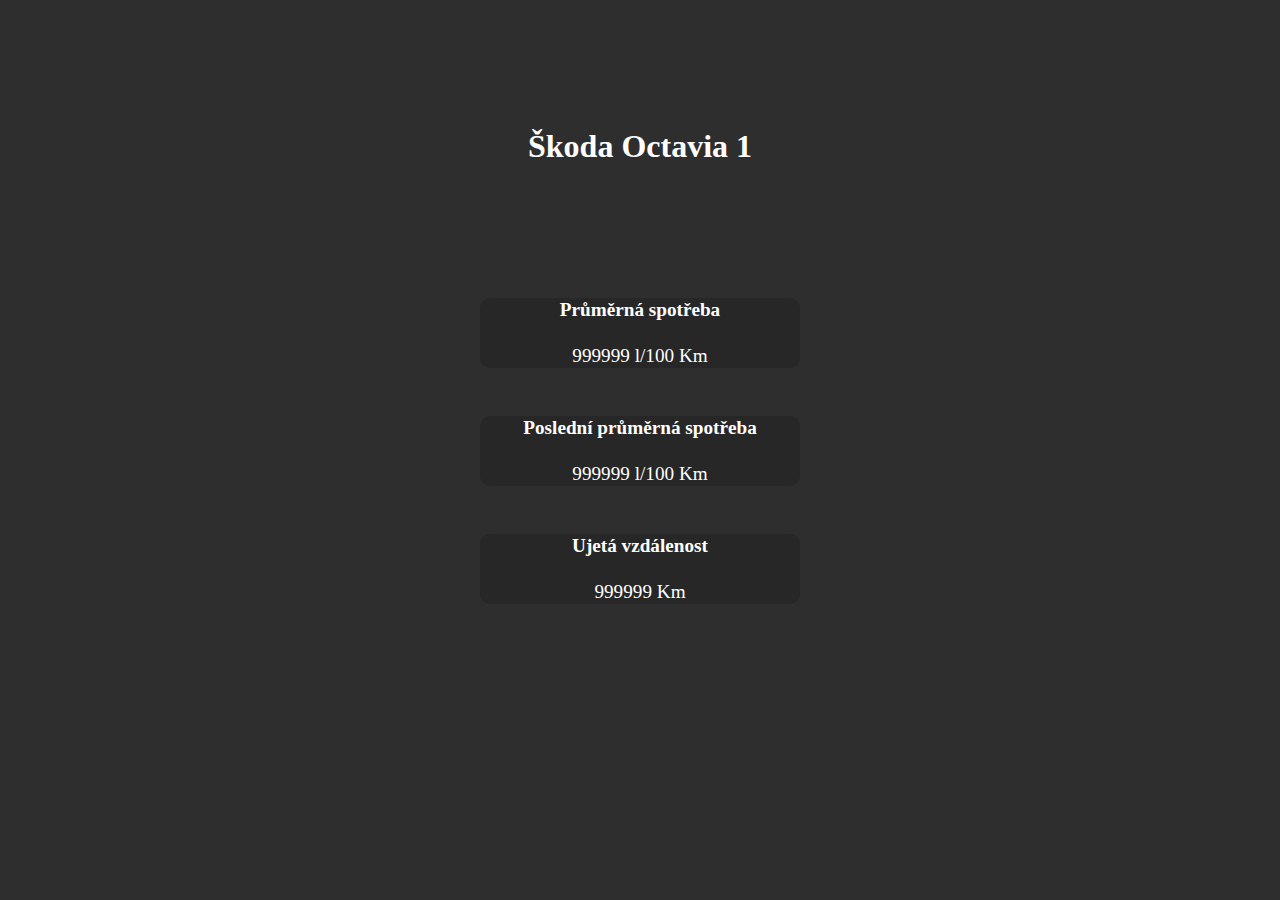
==== app/src/main/assets/index.html @ 2830d035 "Update-1" ====
<html>

    <head>
        <link rel="stylesheet" href="styles.css">
    </head>

    <body>

        <div class="container">
            <h1 class="home-title">Škoda Octavia 1</h1>

            <div class="tab-container">
                <table>
                    <tr>
                        <th>Průměrná spotřeba</th>
                    </tr>
                    <tr>
                        <td class=""><br>999999 l/100 Km</td>
                    </tr>
                </table>

                <table>
                    <tr>
                        <th>Poslední průměrná spotřeba</th>
                    </tr>
                    <tr>
                        <td class=""><br>999999 l/100 Km</td>
                    </tr>
                </table>

                <table>
                    <tr>
                        <th>Ujetá vzdálenost</th>
                    </tr>
                    <tr>
                        <td class=""><br>999999 Km</td>
                    </tr>
                </table>
            </div>
        </div>
    </body>

    <script src="script.js"></script>
</html>
---- app/src/main/assets/styles.css ----
body {
    background-color:  #2e2e2e;
    text-align: center;
    color: #ffffff;
}

.container {
    margin-left: auto;
    margin-right: auto;
    text-align: center;
    max-width: 20em;
}

h1 {
    margin-top: 4em;
}

.tab-container {
    margin-top: 8.3em;
}

table {
    color: #fff;
    background: #272727;
    border-radius: 0.2em;
    border-collapse: collapse;
    border-spacing: 0;
    overflow: hidden;
    width: 100%;
    margin-top: 3em;
    border-radius: 10px;
}

td, th {
    text-align: center;
    font-size: 1.2em;
}
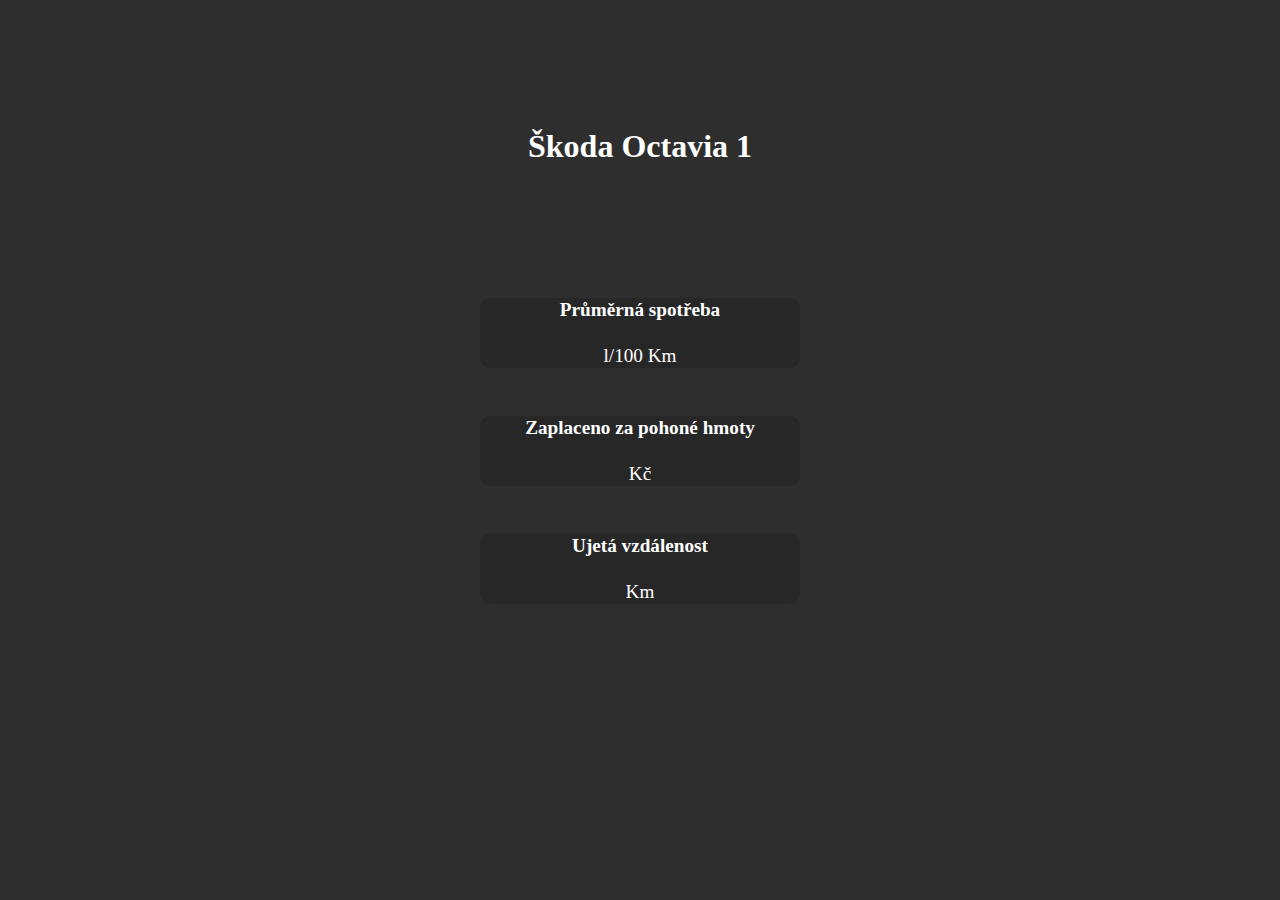
==== commit d0a9d4d4: "update 3" ====
--- a/app/src/main/assets/index.html
+++ b/app/src/main/assets/index.html
@@ -1,5 +1,11 @@
 <html>
-
+    
+    <script>
+        window.onload = function() {
+            displayData();
+        };
+    </script>
+    
     <head>
         <link rel="stylesheet" href="styles.css">
     </head>
@@ -15,16 +21,16 @@
                         <th>Průměrná spotřeba</th>
                     </tr>
                     <tr>
-                        <td class=""><br>999999 l/100 Km</td>
+                        <td><br><span id="yourAvg"></span> l/100 Km</td>
                     </tr>
                 </table>
 
                 <table>
                     <tr>
-                        <th>Poslední průměrná spotřeba</th>
+                        <th>Zaplaceno za pohoné hmoty</th>
                     </tr>
                     <tr>
-                        <td class=""><br>999999 l/100 Km</td>
+                        <td><br><span id="totalPrice"></span> Kč</td>
                     </tr>
                 </table>
 
@@ -33,7 +39,7 @@
                         <th>Ujetá vzdálenost</th>
                     </tr>
                     <tr>
-                        <td class=""><br>999999 Km</td>
+                        <td><br><span id="totalMileage"></span> Km</td>
                     </tr>
                 </table>
             </div>
--- a/app/src/main/assets/styles.css
+++ b/app/src/main/assets/styles.css
@@ -34,4 +34,45 @@
 td, th {
     text-align: center;
     font-size: 1.2em;
+}
+
+form {
+    margin-left: auto;
+    margin-right: auto;
+    max-width: 19em;
+    margin-top: 2em;
+    text-align: center;
+    background-color: #272727;
+    border-radius: 1em;
+}
+
+form input {
+    padding: 0.4em;
+    margin: 2em;
+    text-decoration: none;
+    background-color: #4b4b4b;
+    color: white;
+    border-radius: 1em;
+    border: 3px solid #447ec5;
+    text-align: center;
+    transition-duration: 0.4s;
+    display: inline-block;
+}
+::placeholder {
+    color: white;
+}
+
+.post-button {
+    width: 10em;
+    height: 3em;
+    background: none;
+    border-radius: 1em;
+    border: 1px solid #5bb0ff;
+    box-sizing: border-box;
+    cursor: pointer;
+    transition-duration: 0.4s;
+}
+
+.post-button :active {
+    background-color: #5bb0ff;
 }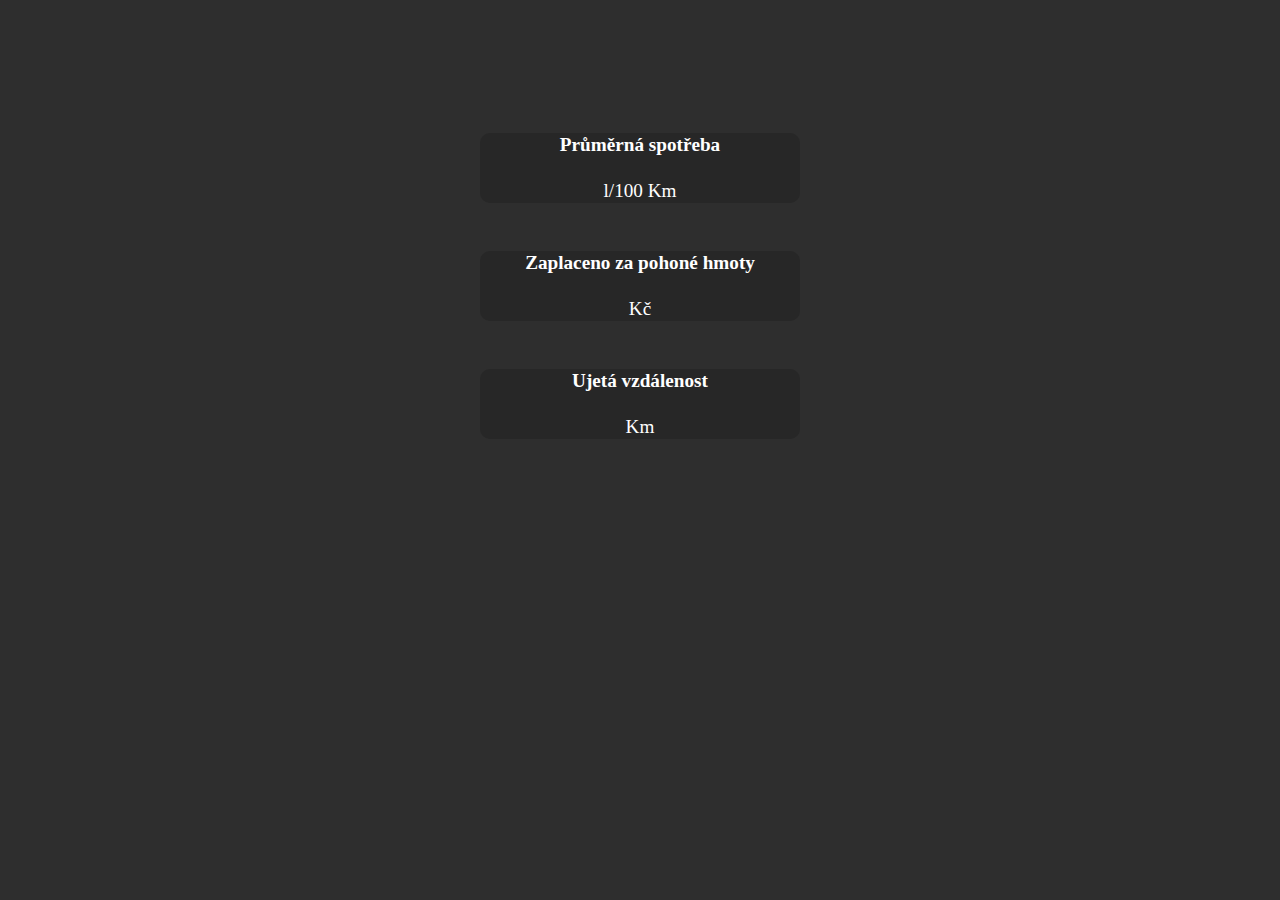
==== commit 7e29b8db: "update 4" ====
--- a/app/src/main/assets/index.html
+++ b/app/src/main/assets/index.html
@@ -13,7 +13,7 @@
     <body>
 
         <div class="container">
-            <h1 class="home-title">Škoda Octavia 1</h1>
+            <h1 class="home-title"><span id="yourCar"></span></h1>
 
             <div class="tab-container">
                 <table>
@@ -43,6 +43,9 @@
                     </tr>
                 </table>
             </div>
+
+            <div id="errorMess"></div>
+
         </div>
     </body>
 
